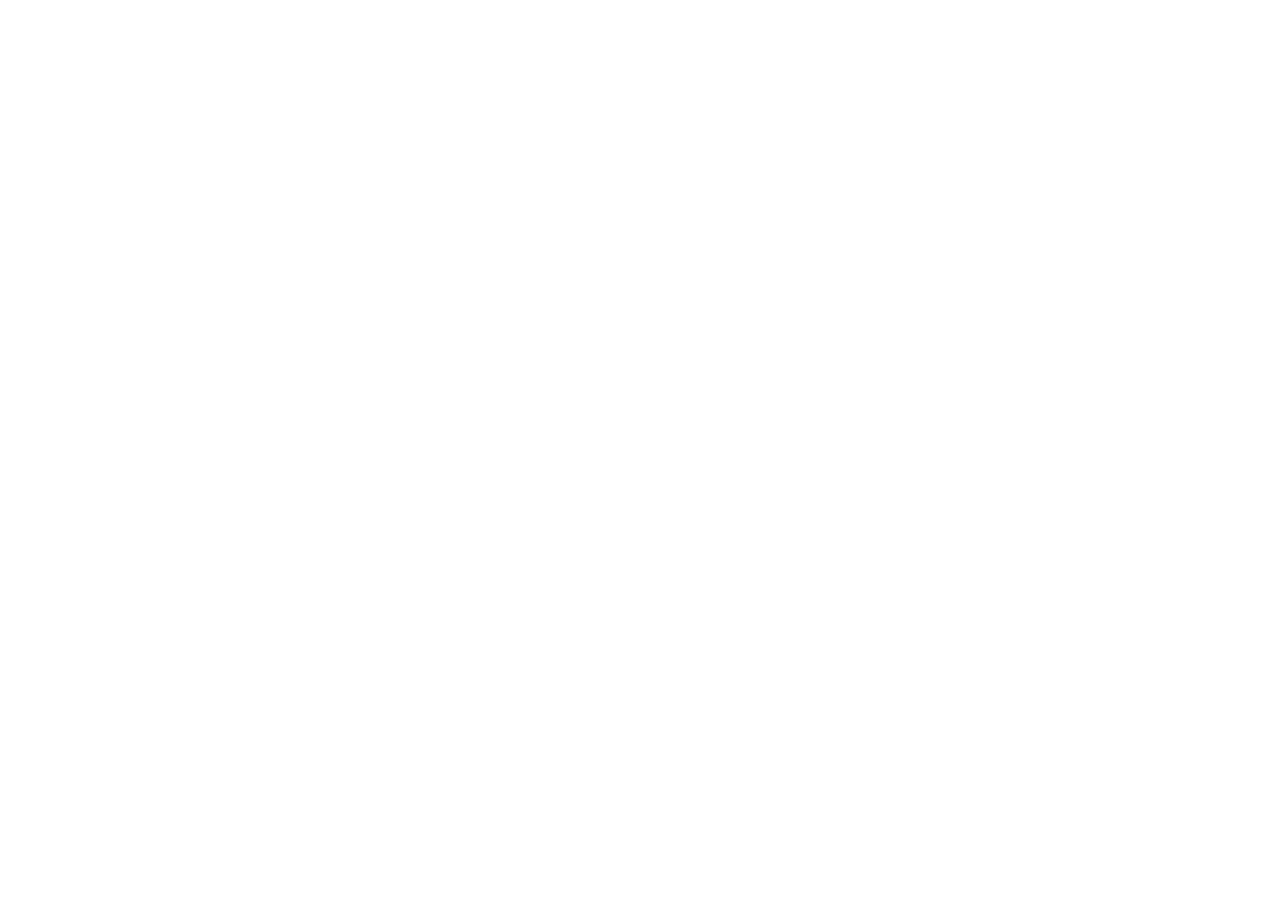
==== 00-odin-recipes/index.html @ 572f1f4c "Added first project folder and add index.html in the folder" ====
<!DOCTYPE html>
<html lang="en">
<head>
    <meta charset="UTF-8">
    <meta name="viewport" content="width=device-width, initial-scale=1.0">
    <title>Odin Project Recipes</title>
</head>
<body>
    
</body>
</html>
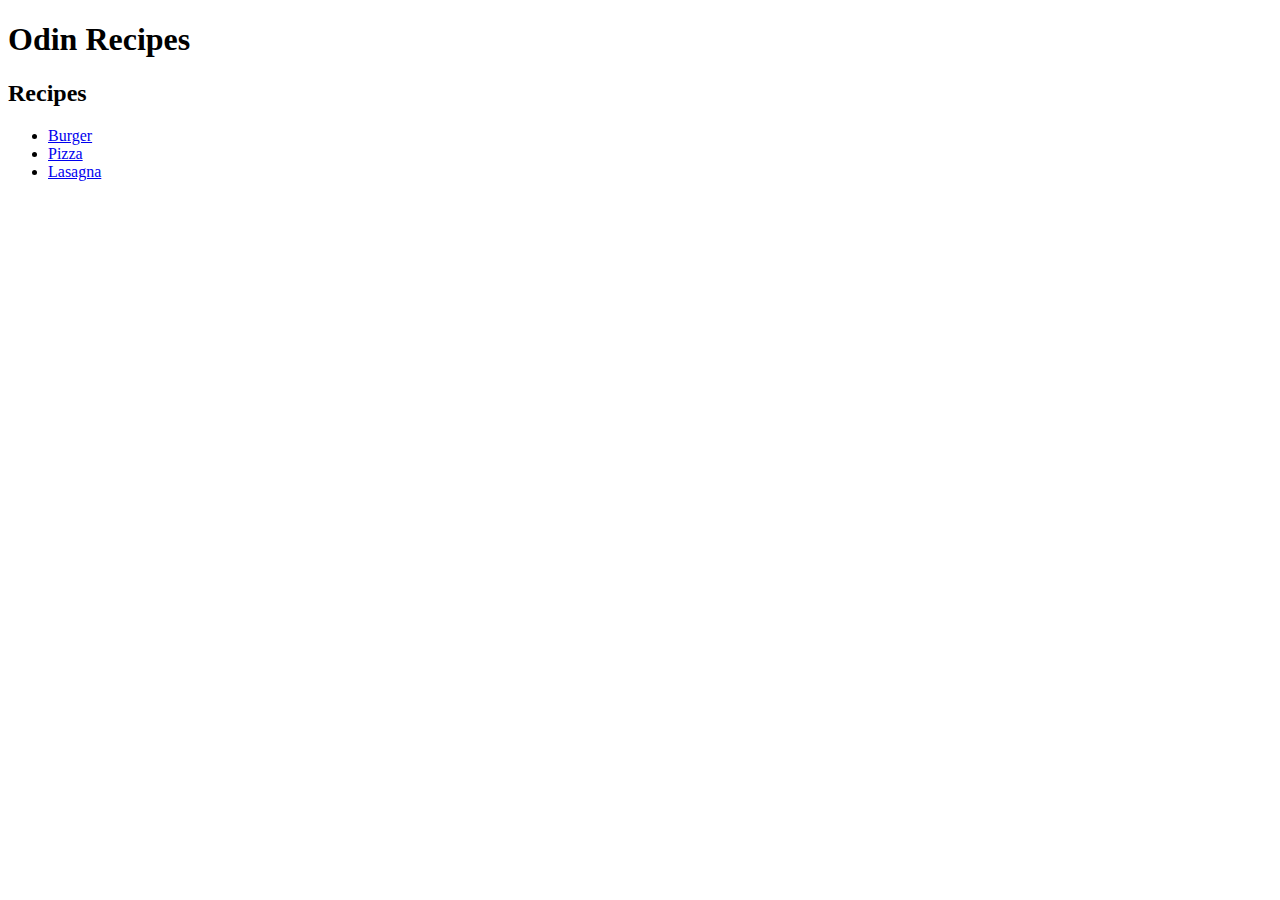
==== commit 800e7893: "Add recipes" ====
--- a/00-odin-recipes/index.html
+++ b/00-odin-recipes/index.html
@@ -6,6 +6,19 @@
     <title>Odin Project Recipes</title>
 </head>
 <body>
-    
-</body>
+    <h1>Odin Recipes</h1>
+    <h2>
+        Recipes
+    </h2>
+    <ul>
+        <li>
+            <a href="recipes/burger.html">Burger</a>
+        </li>
+        <li>
+            <a href="recipes/pizza.html">Pizza</a>
+        </li>
+        <li>
+            <a href="recipes/lasagna.html">Lasagna</a>
+        </li>
+    </ul>
 </html>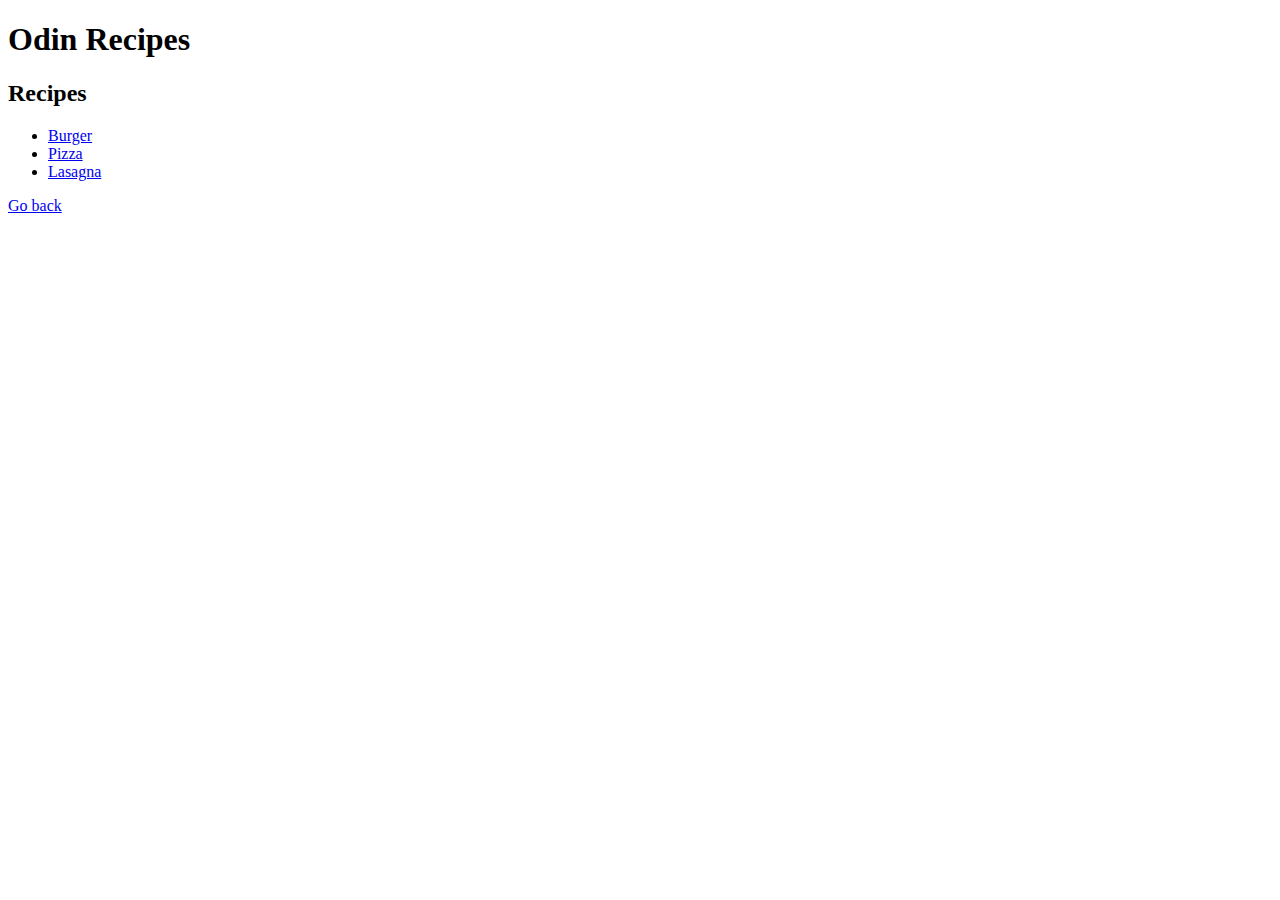
==== commit 1bb97422: "Add main index.html with the list of projects" ====
--- a/00-odin-recipes/index.html
+++ b/00-odin-recipes/index.html
@@ -21,4 +21,6 @@
             <a href="recipes/lasagna.html">Lasagna</a>
         </li>
     </ul>
+
+    <a href="../index.html">Go back</a>
 </html>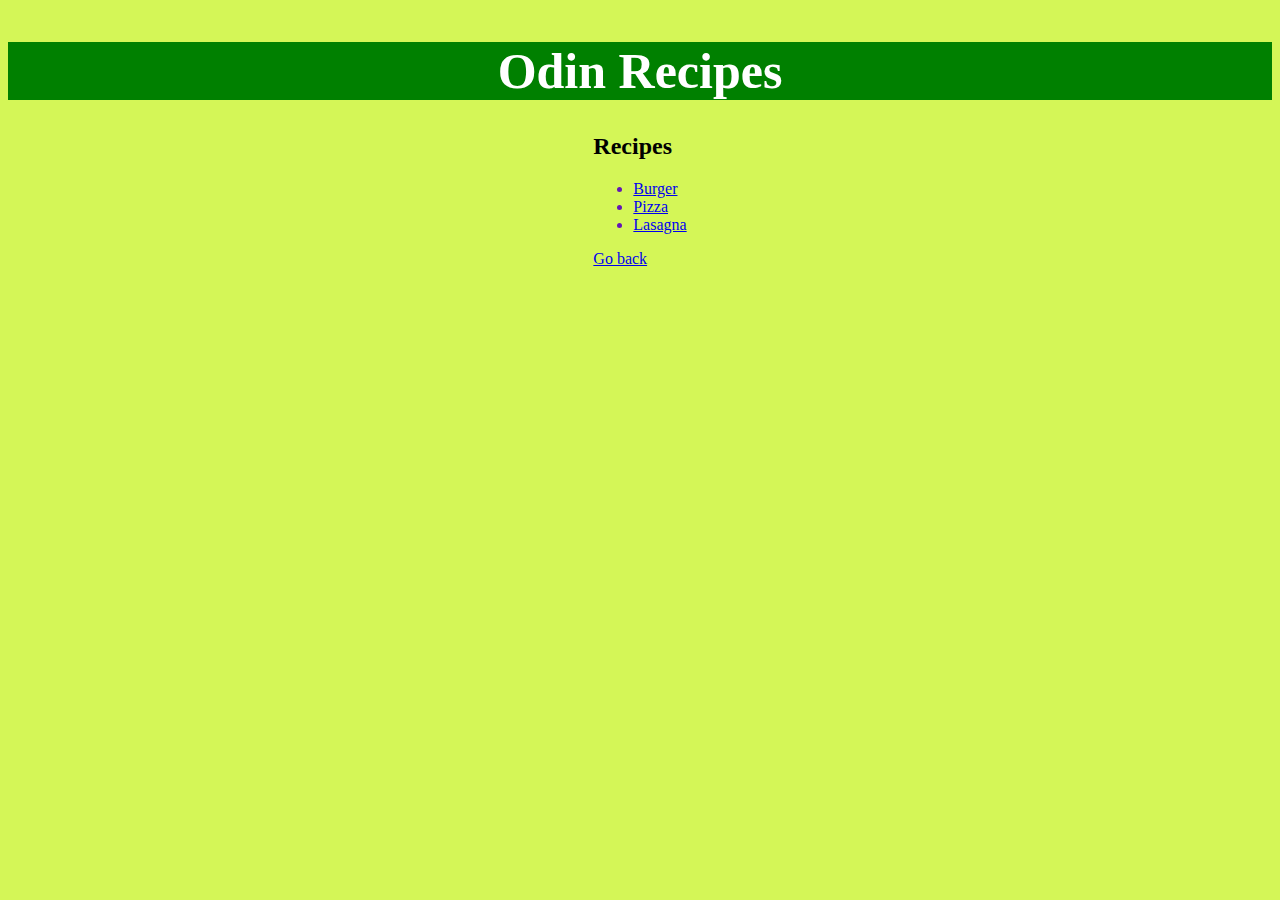
==== commit 6de0e160: "added style for the recipe project and added a odin project logo" ====
--- a/00-odin-recipes/index.html
+++ b/00-odin-recipes/index.html
@@ -3,24 +3,30 @@
 <head>
     <meta charset="UTF-8">
     <meta name="viewport" content="width=device-width, initial-scale=1.0">
+    <link rel="stylesheet" href="./styles.css">
     <title>Odin Project Recipes</title>
 </head>
-<body>
-    <h1>Odin Recipes</h1>
-    <h2>
-        Recipes
-    </h2>
-    <ul>
-        <li>
-            <a href="recipes/burger.html">Burger</a>
-        </li>
-        <li>
-            <a href="recipes/pizza.html">Pizza</a>
-        </li>
-        <li>
-            <a href="recipes/lasagna.html">Lasagna</a>
-        </li>
-    </ul>
+<body id="page">
+    <img src="https://avatars.githubusercontent.com/u/4441966?s=280&v=4" alt="" class="center odin">
+    <h1 class="title">Odin Recipes</h1>
+    <div class="container">
+        <h2>
+            Recipes
+        </h2>
+        <ul>
+            <li>
+                <a href="recipes/burger.html">Burger</a>
+            </li>
+            <li>
+                <a href="recipes/pizza.html">Pizza</a>
+            </li>
+            <li>
+                <a href="recipes/lasagna.html">Lasagna</a>
+            </li>
+        </ul>
+        <a href="../index.html">Go back</a>
+    </div>
+    
 
-    <a href="../index.html">Go back</a>
+   
 </html>--- a/00-odin-recipes/styles.css
+++ b/00-odin-recipes/styles.css
@@ -0,0 +1,34 @@
+#page{
+    background-color: rgb(212, 246, 87);
+    font-family: "Lucida Console";
+}
+
+.title{
+    background-color: green;
+    text-align: center;
+    color: white;
+    font-family:  Georgia, Times, 'Times New Roman', serif;
+    font-size: 50px;
+}
+
+.container{
+    max-width: fit-content;
+    margin-left: auto;
+    margin-right: auto;
+}
+
+.center{
+    display: block;
+    margin-right: auto;
+    margin-left: auto;
+    width: 50%;
+}
+
+ul{
+    font-family: 'Times New Roman', Times, serif;
+    color: rgb(101, 21, 180);
+}
+
+.odin{
+    width: 10%;
+}